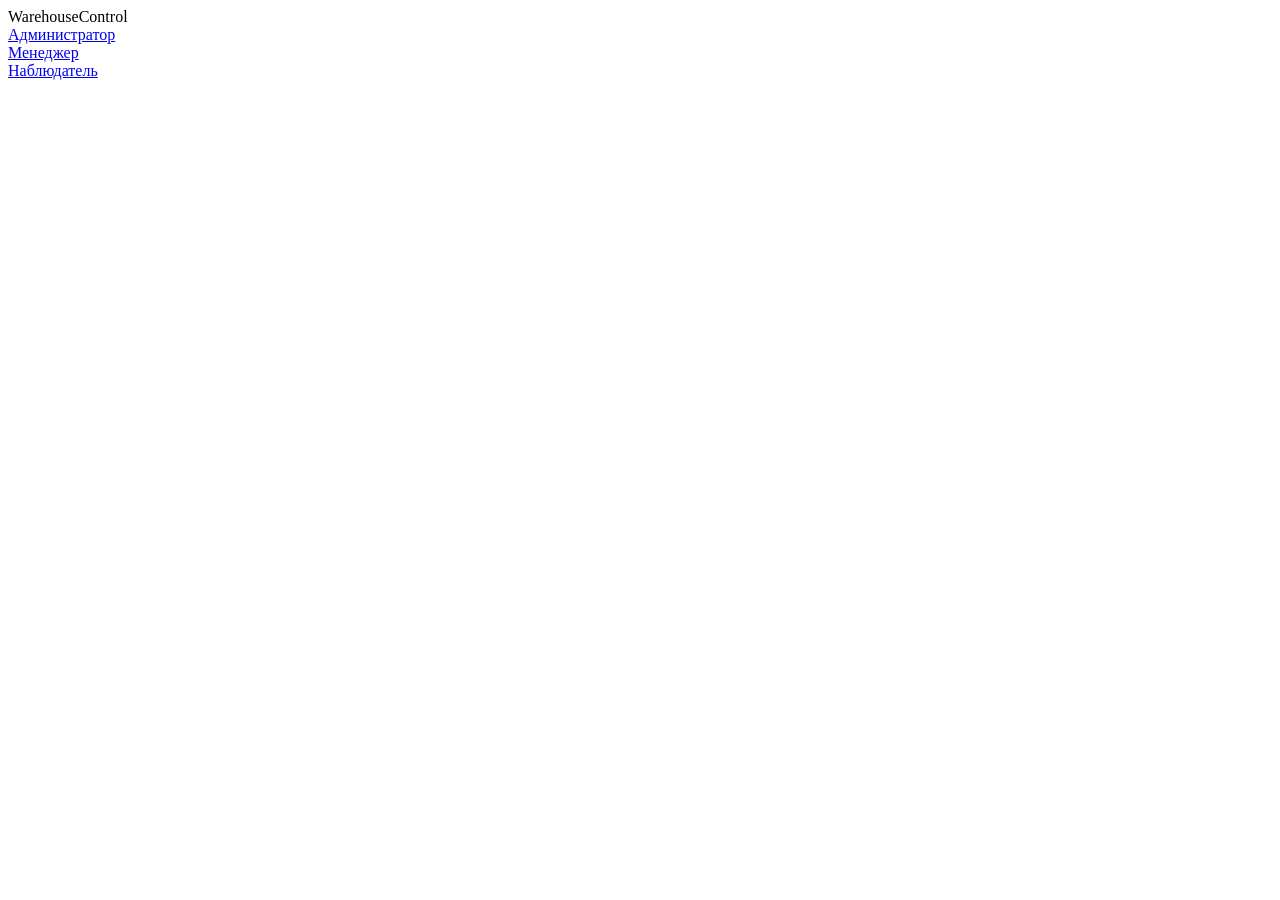
==== web/index.html @ a5a2cce7 "add front, fix server" ====
<!DOCTYPE html>
<html lang="ru">
<head>
    <meta charset="UTF-8">
    <meta name="viewport" content="width=device-width, initial-scale=1.0">
    <title>Warehouse Control</title>
    <link rel="stylesheet" href="/static/style.css">
</head>
<body>
    <div class="logo">WarehouseControl</div>
    <div class="triple-layout">
        <div class="circle-container">
            <a href="/admin.html" class="circle-button" onclick="setRole('admin')">Администратор</a>
        </div>
        <div class="circle-container">
            <a href="/manager.html" class="circle-button" onclick="setRole('manager')">Менеджер</a>
        </div>
        <div class="circle-container">
            <a href="/viewer.html" class="circle-button" onclick="setRole('viewer')">Наблюдатель</a>
        </div>
    </div>
    <script>
        function setRole(role) {
            localStorage.setItem('userRole', role);
        }
    </script>
</body>
</html>
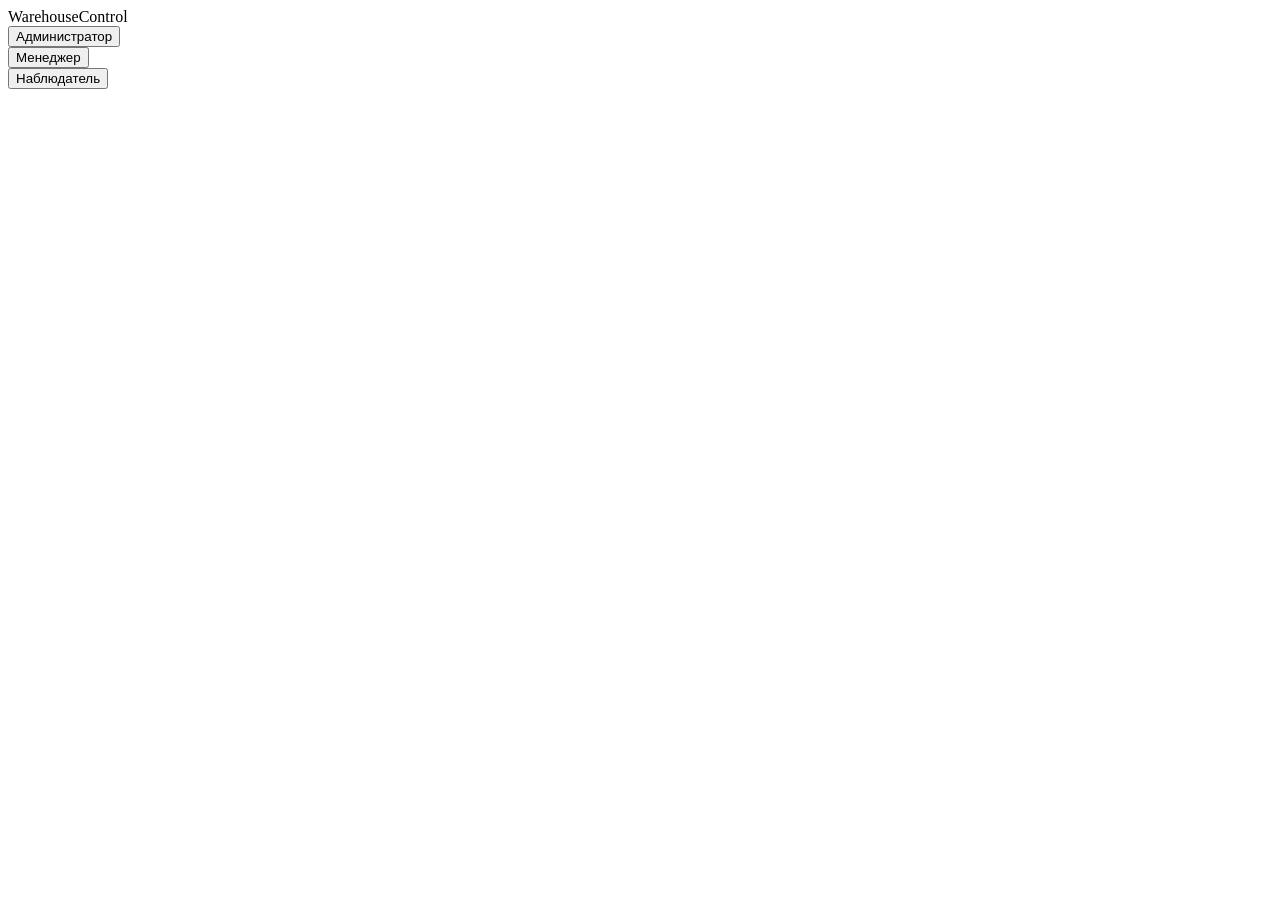
==== commit 8bc5d889: "all ready" ====
--- a/web/index.html
+++ b/web/index.html
@@ -10,19 +10,16 @@
     <div class="logo">WarehouseControl</div>
     <div class="triple-layout">
         <div class="circle-container">
-            <a href="/admin.html" class="circle-button" onclick="setRole('admin')">Администратор</a>
+            <button class="circle-button" data-role="admin">Администратор</button>
         </div>
         <div class="circle-container">
-            <a href="/manager.html" class="circle-button" onclick="setRole('manager')">Менеджер</a>
+            <button class="circle-button" data-role="manager">Менеджер</button>
         </div>
         <div class="circle-container">
-            <a href="/viewer.html" class="circle-button" onclick="setRole('viewer')">Наблюдатель</a>
+            <button class="circle-button" data-role="viewer">Наблюдатель</button>
         </div>
     </div>
-    <script>
-        function setRole(role) {
-            localStorage.setItem('userRole', role);
-        }
-    </script>
+    <div id="notification" class="notification"></div>
+    <script src="/static/script.js"></script>
 </body>
 </html>
